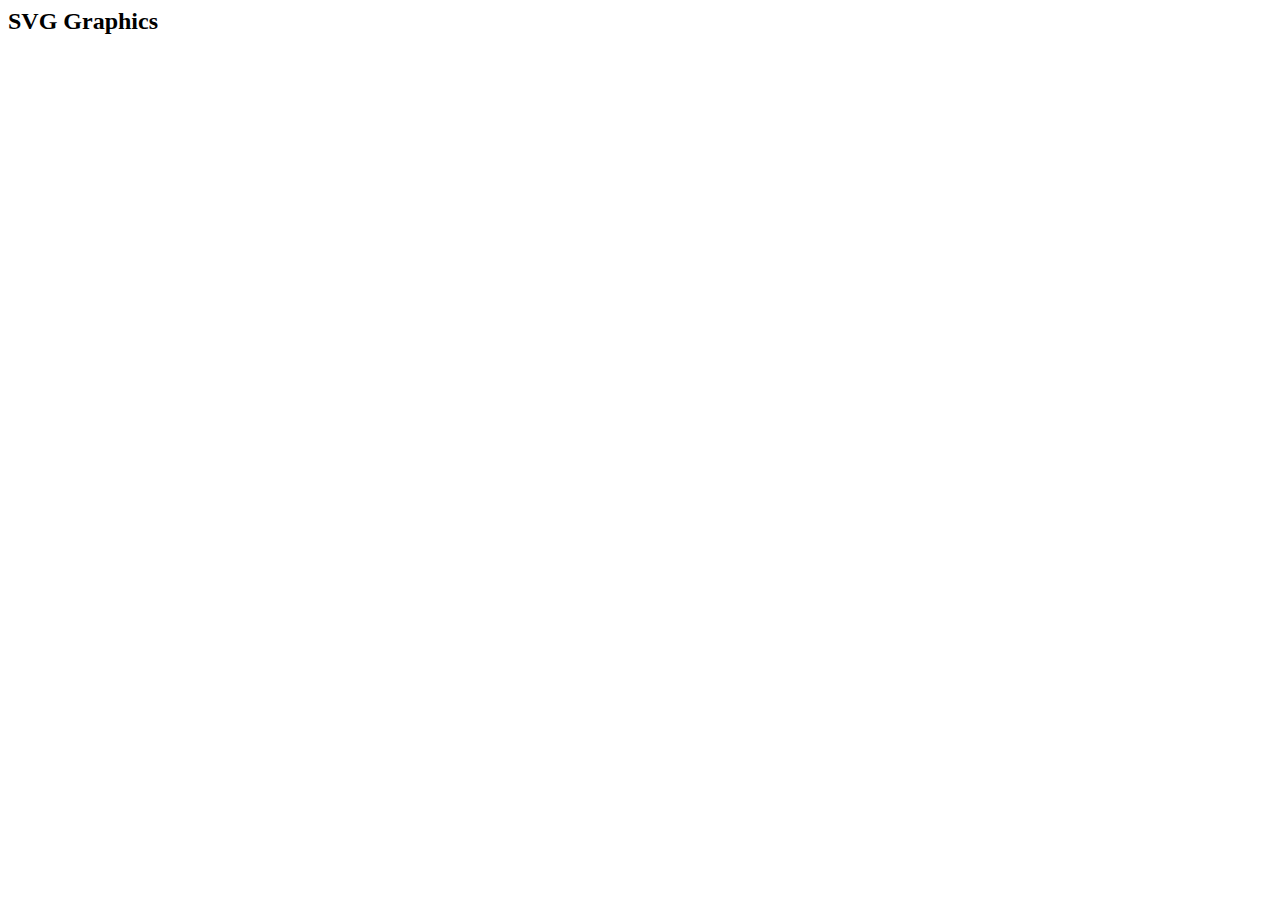
==== index.html @ 77490cc1 "create index.html" ====
<DOCTYPE html>
        <!DOCTYPE html>
        <html lang="en">
          <head>
            <meta charset="utf-8">
            <meta http-equiv="X-UA-Compatible" content="IE=edge">
            <meta name="viewport" content="width=device-width, initial-scale=1">
            <title>Visualization</title>
            <link rel="stylesheet" type="text/css" href="style.css" >
            <script src="https://d3js.org/d3.v4.min.js"></script>
           
          </head>
          <body>
        
            <div class="container">
        
              <h2>SVG Graphics</h2>
        
              <div id="viz"></div>
        
            </div><!-- container -->
            
           
            <script src="script2.js"></script>
          </body>
        </html>
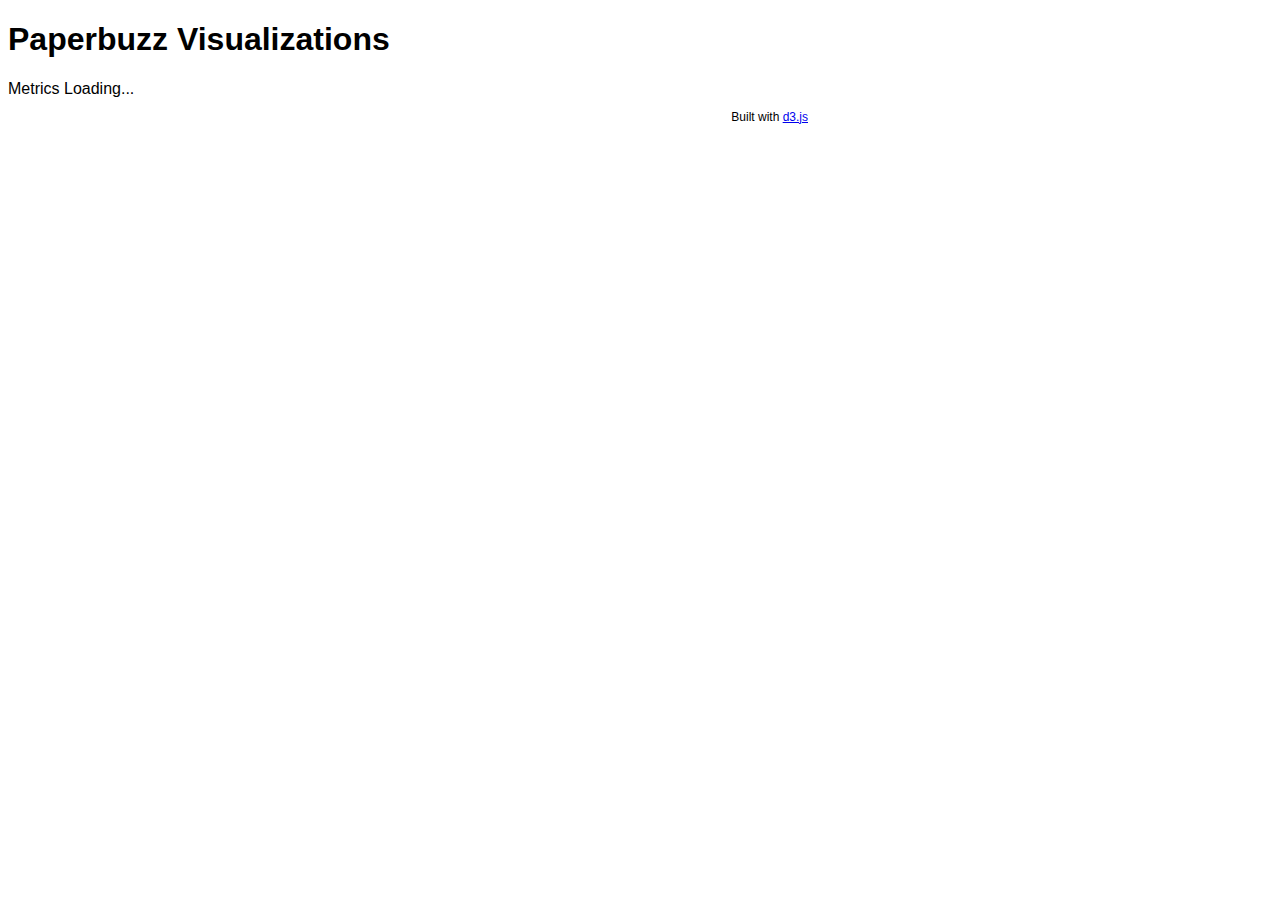
==== commit ea26fe9a: "Merge pull request #5 from jalperin/master" ====
--- a/index.html
+++ b/index.html
@@ -1,26 +1,62 @@
-<DOCTYPE html>
-        <!DOCTYPE html>
-        <html lang="en">
-          <head>
-            <meta charset="utf-8">
-            <meta http-equiv="X-UA-Compatible" content="IE=edge">
-            <meta name="viewport" content="width=device-width, initial-scale=1">
-            <title>Visualization</title>
-            <link rel="stylesheet" type="text/css" href="style.css" >
-            <script src="https://d3js.org/d3.v4.min.js"></script>
-           
-          </head>
-          <body>
-        
-            <div class="container">
-        
-              <h2>SVG Graphics</h2>
-        
-              <div id="viz"></div>
-        
-            </div><!-- container -->
-            
-           
-            <script src="script2.js"></script>
-          </body>
-        </html>
+<!DOCTYPE html PUBLIC "-//W3C//DTD HTML 4.01//EN">
+<html>
+	<head>
+		<meta charset="utf-8"/>
+		<script
+			  src="https://code.jquery.com/jquery-1.11.3.min.js"
+			  integrity="sha256-7LkWEzqTdpEfELxcZZlS6wAx5Ff13zZ83lYO2/ujj7g="
+			  crossorigin="anonymous">
+		</script>
+		
+		<script src="https://d3js.org/d3.v4.min.js"></script>
+		<!-- <script src="https://d3plus.org/js/d3plus-text.v0.9.full.min.js"></script> -->
+		<script type="text/javascript" src="d3-tip/index.js"></script>
+
+		<style>
+		body {
+			width: 800px;
+			font-family: arial
+		}
+		</style>
+
+		<link rel="stylesheet" type="text/css" href="css/paperbuzzviz.css" />
+    </head>
+	<body>
+	<h1>Paperbuzz Visualizations</h1>
+
+	<div id="paperbuzz"><div id="loading">Metrics Loading...</div></div>
+
+    <script type="text/javascript" src="paperbuzzviz.js"></script>
+	
+    <script type="text/javascript">
+		var options = {
+					minItemsToShowGraph: {
+							minEventsForYearly: 1,
+							minEventsForMonthly: 1,
+							minEventsForDaily: 1,
+							minYearsForYearly: 1,
+							minMonthsForMonthly: 1,
+							minDaysForDaily: 1 //first 30 days only
+							},
+					graphheight: 150,
+					graphwidth:  300,
+					showTitle: true,
+					showMini: true,
+					
+				}
+
+		var paperbuzzviz = undefined;
+		var doi = '10.1371/journal.pmed.0020124';
+		
+		// var doi = '10.1007/s00266-017-0820-4';
+		// var doi = '10.7287/peerj.preprints.3119v1';
+		d3.json('https://api.paperbuzz.org/v0/doi/' + doi, function(data) {
+				options.paperbuzzStatsJson = data
+				paperbuzzviz = new PaperbuzzViz(options);
+				paperbuzzviz.initViz();
+			});
+	
+	</script>
+    <div id="built-with"><p>Built with <a href="http://d3js.org/">d3.js</a></p></div>
+	</body>
+</html>--- a/css/paperbuzzviz.css
+++ b/css/paperbuzzviz.css
@@ -0,0 +1,235 @@
+.title {
+    font-size: 1.5em;
+    color: #789aa1;
+    text-decoration: underline;
+}
+
+.paperbuzz-chart-area {
+    font-size: 11px;
+}
+
+.axis line,
+.axis path {
+    fill: none;
+    stroke: black;
+	stroke-width: 1;
+    shape-rendering: crispEdges;
+}
+.barsForTooltip {
+    fill: ffffff;
+    fill-opacity: 0;
+}
+
+.bar.main{
+	fill: #789aa1;
+}
+
+.bar.alt{
+	fill: #304345;
+}
+
+.paperbuzz-row {
+    margin-bottom: 1em;
+}
+
+.paperbuzz-category-row-heading {
+    font-size: 1.2em;
+}
+
+.paperbuzz-category-row-info {
+	display: inline-block;
+	width: 14px;
+	height: 14px;
+	border: none;
+	background-color: transparent;
+    position: relative;
+    top: -5px;
+    left: 2px;
+    margin-top: 5px;
+}
+
+.paperbuzz-count-label {
+	width: 100px;
+    float: left;
+    margin-top: .5em;
+	margin-right: 2em;
+	padding: 0.8em;
+	text-align: center;
+	border: 1px solid #c5dbec; 
+	background: #c8d7d7;  
+	-moz-border-radius: 5px; 
+	-webkit-border-radius: 5px; 
+	border-radius: 5px;
+	color: #304345;	
+	
+}
+
+.paperbuzz-count-label a {
+    text-decoration: none;
+}
+
+.paperbuzz-count-label a:hover {
+	background-color: transparent !important;
+	color: #555555 !important;
+}
+
+.paperbuzz-count-label img {
+	padding-right:0.5em;
+}
+
+.paperbuzz-count {
+	font-size: 1.15em;
+	padding-bottom: 0.4em;
+	padding-top: 0.4em;
+	font-weight: bold;
+	vertical-align: middle;
+}
+
+.paperbuzz-control {
+	text-decoration: underline;
+	color: blue;
+}
+
+.paperbuzz-control.active {
+	text-decoration: none;
+	color: grey;
+}
+
+.paperbuzz-control.disabled {
+	cursor: default;
+	text-decoration: none;
+	color: grey;
+}
+
+.paperbuzz-control:hover {
+	background-color: transparent;
+}
+
+.label-img {
+	vertical-align: middle;
+}
+
+#built-with {
+    float: right;
+    font-size: .75em;
+}
+
+.paperbuzzTooltip {
+	line-height: 1;
+	font: 10px sans-serif;
+	padding: 4px;
+	background: rgba(0, 0, 0, 0.8);
+	color: #fff;
+	border-radius: 4px;
+	pointer-events: none;
+}
+
+/* Creates a small triangle extender for the tooltip */
+.paperbuzzTooltip:after {
+	box-sizing: border-box;
+	display: inline;
+	font-size: 10px;
+	width: 100%;
+	line-height: 1;
+	color: rgba(0, 0, 0, 0.8);
+	content: "\25BC";
+	position: absolute;
+	text-align: center;
+}
+
+/* Style northward tooltips differently */
+.paperbuzzTooltip.n:after {
+	margin: -1px 0 0 0;
+	top: 100%;
+	left: 0;
+}
+
+/* Paperbuzz mini */
+.paperbuzz-mini-label {
+	width: 250px;
+    float: left;
+    margin-top: .5em;
+	margin-right: 2em;
+	padding: 0.8em;
+	text-align: center;
+	border: 1px solid #28292b; 
+	background: white;  
+	-moz-border-radius: 5px; 
+	-webkit-border-radius: 5px; 
+	border-radius: 5px;
+	color: #28292b;	
+	
+}
+
+/* Font icon css */
+@font-face {
+	font-family: 'icomoon';
+	src:  url('../fonts/icomoon.eot?846v');
+	src:  url('../fonts/icomoon.eot?846v#iefix') format('embedded-opentype'),
+	  url('../fonts/icomoon.ttf?846v') format('truetype'),
+	  url('../fonts/icomoon.woff?846v') format('woff'),
+	  url('../fonts/icomoon.svg?846v#icomoon') format('svg');
+	font-weight: normal;
+	font-style: normal;
+  }
+  
+  
+  [class^="icon-"], [class*=" icon-"] {
+	/* use !important to prevent issues with browser extensions that change fonts */
+	font-family: 'icomoon' !important;
+	speak: none;
+	font-style: normal;
+	font-weight: normal;
+	font-variant: normal;
+	text-transform: none;
+	line-height: 1;
+  
+	/* Better Font Rendering =========== */
+	-webkit-font-smoothing: antialiased;
+	-moz-osx-font-smoothing: grayscale;
+  }
+  
+  .icon-crossref:before {
+	content: "\e90c";
+  }
+  .icon-datacite:before {
+	content: "\e90b";
+  }
+  .icon-f1000:before {
+	content: "\e90a";
+  }
+  .icon-hypothesis:before {
+	content: "\e909";
+  }
+  .icon-cambia-lens:before {
+	content: "\e907";
+  }
+  .icon-stackexchange:before {
+	content: "\e908";
+	color: #1e5397;
+  }
+  .icon-reddit-links:before {
+	content: "\eac6";
+  }
+  .icon-web:before {
+	content: "\e903";
+  }
+  .icon-wikipedia:before {
+	content: "\e906";
+  }
+  .icon-newsfeed:before {
+	content: "\e905";
+  }
+  .icon-facebook:before {
+	content: "\e904";
+  }
+  .icon-reddit:before {
+	content: "\e902";
+  }
+  .icon-wordpressdotcom:before {
+	content: "\e901";
+  }
+  .icon-twitter:before {
+	content: "\e900";
+  }
+  